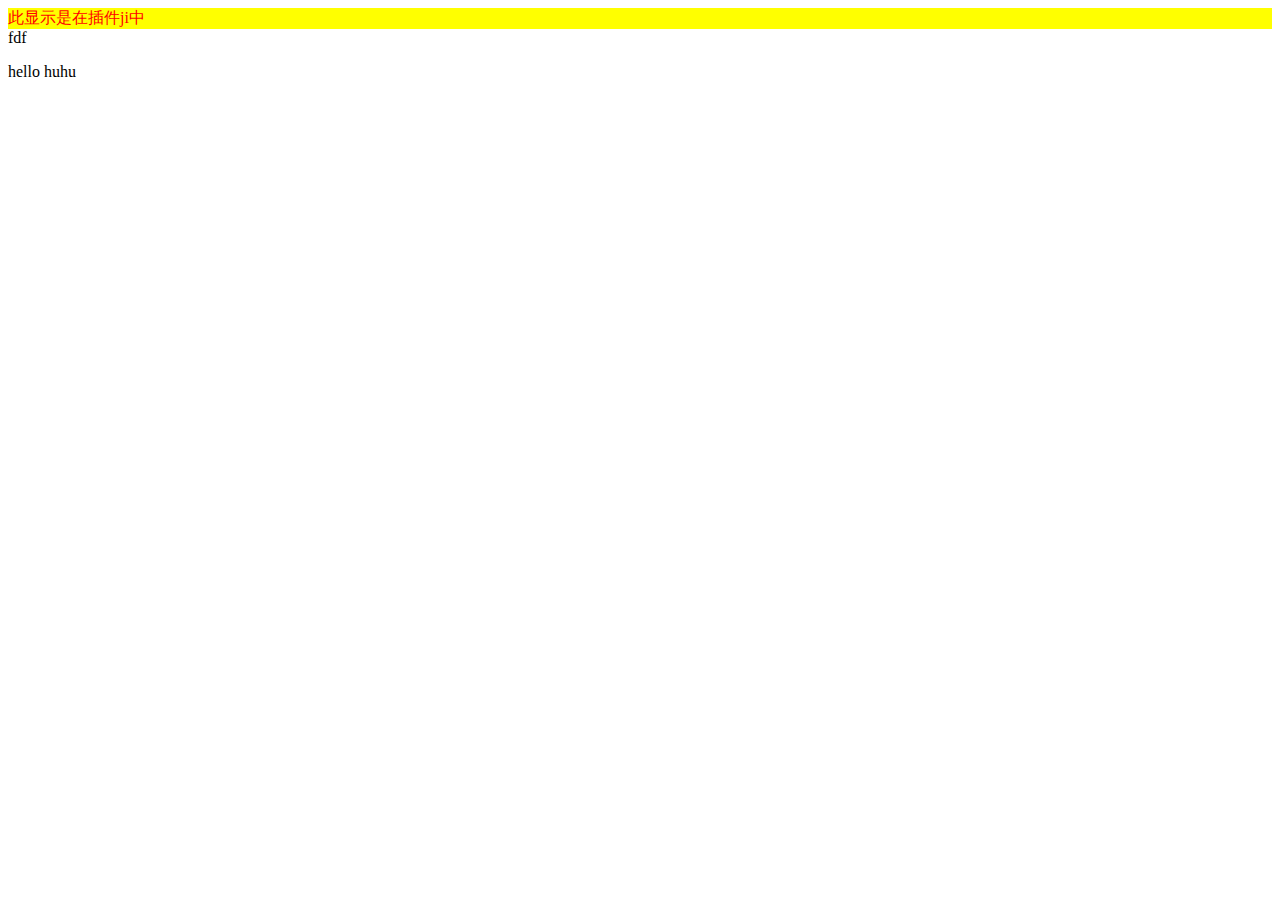
==== 自己的jquery/html/index.html @ d9ab7fa0 "自己写的第一版jquery库" ====
﻿<html>
<head>
 <meta charset="utf-8">
 <meta http-equiv="refresh" content="3">
</head>
<body>
       
	<div id="div" class="div1"><div>几号</div><p>kak</p>
	</div>
	<div id="div2" class="div2"><div>fdf<p>hello <span>huhu</span></p></div> </div>
</body>
 <script type="text/javascript"  src="../js/javascript.js">
</script>
</html>
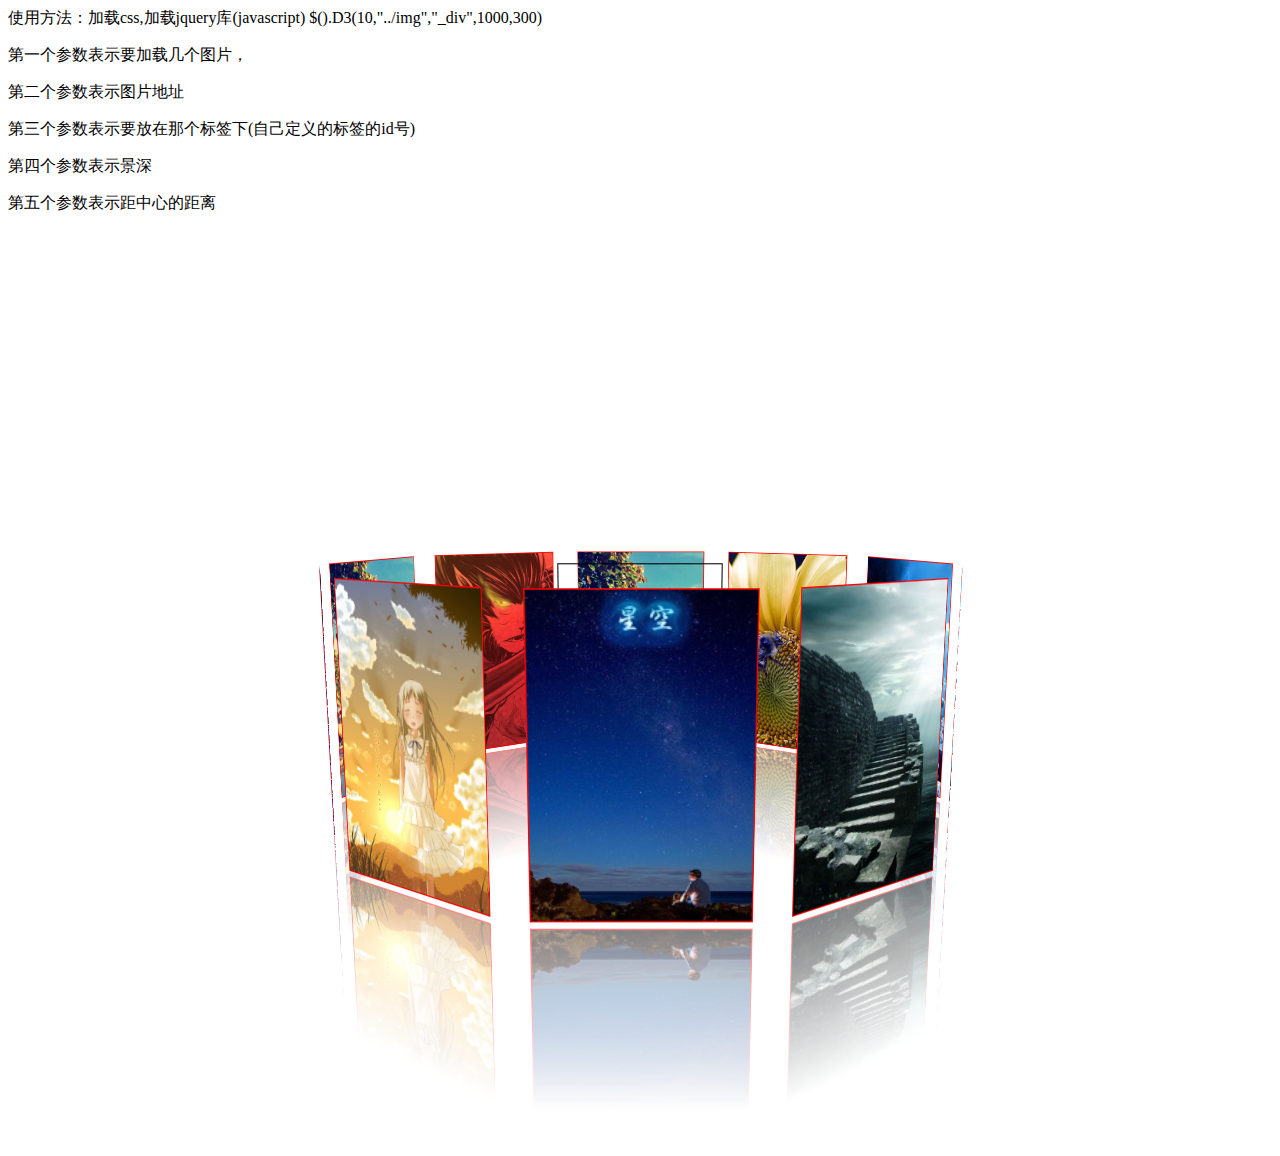
==== commit f82b96fa: "修改html，添加img" ====
--- a/自己的jquery/html/index.html
+++ b/自己的jquery/html/index.html
@@ -1,14 +1,31 @@
 ﻿<html>
 <head>
- <meta charset="utf-8">
- <meta http-equiv="refresh" content="3">
+	<meta charset="utf-8">
+	<link rel="stylesheet" type="text/css" href="../css/style.css">
 </head>
 <body>
-       
-	<div id="div" class="div1"><div>几号</div><p>kak</p>
+
+	<p>使用方法：加载css,加载jquery库(javascript)
+		$().D3(10,"../img","_div",1000,300)
+	</p>
+	
+		<p>第一个参数表示要加载几个图片，</p>
+		<p>第二个参数表示图片地址</p>
+		<p>第三个参数表示要放在那个标签下(自己定义的标签的id号)</p>
+		<p>第四个参数表示景深</p>
+		<p>第五个参数表示距中心的距离</p>
+	
+	<div id="_div">
+		
 	</div>
-	<div id="div2" class="div2"><div>fdf<p>hello <span>huhu</span></p></div> </div>
+
+
 </body>
- <script type="text/javascript"  src="../js/javascript.js">
+<script type="text/javascript"  src="../js/javascript.js">
+</script>
+
+
+<script >
+	$().D3(10,"../img","_div",1000,300)
 </script>
 </html>--- a/自己的jquery/css/style.css
+++ b/自己的jquery/css/style.css
@@ -0,0 +1,29 @@
+
+/*#_div是你要存放的位置*/
+/*	#_div{
+		perspective:1000px;
+	}
+	*/
+
+	/*以下是默认设置*/
+	#_wrap{
+		
+		/*position: relative;*/
+		width:160px;
+		height: 240px; 
+		border: 1px solid #000;
+		margin: 350px auto;
+		/*transform-style:preserve-3d; */
+		/*transform: rotateX(-10deg) rotateY(0deg);*/
+	}
+
+	#_wrap img{
+		/*position: absolute;*/
+		width: 160px;
+		height: 240px;
+		top:0;
+		border: 1px solid red;
+		/*倒影从下到上，top表示结束*/
+		/*-webkit-box-reflect:below 5px -webkit-linear-gradient(top,rgba(0,0,0,0) 40%,rgba(0,0,0,0.5) 100%) ;*/
+		
+	}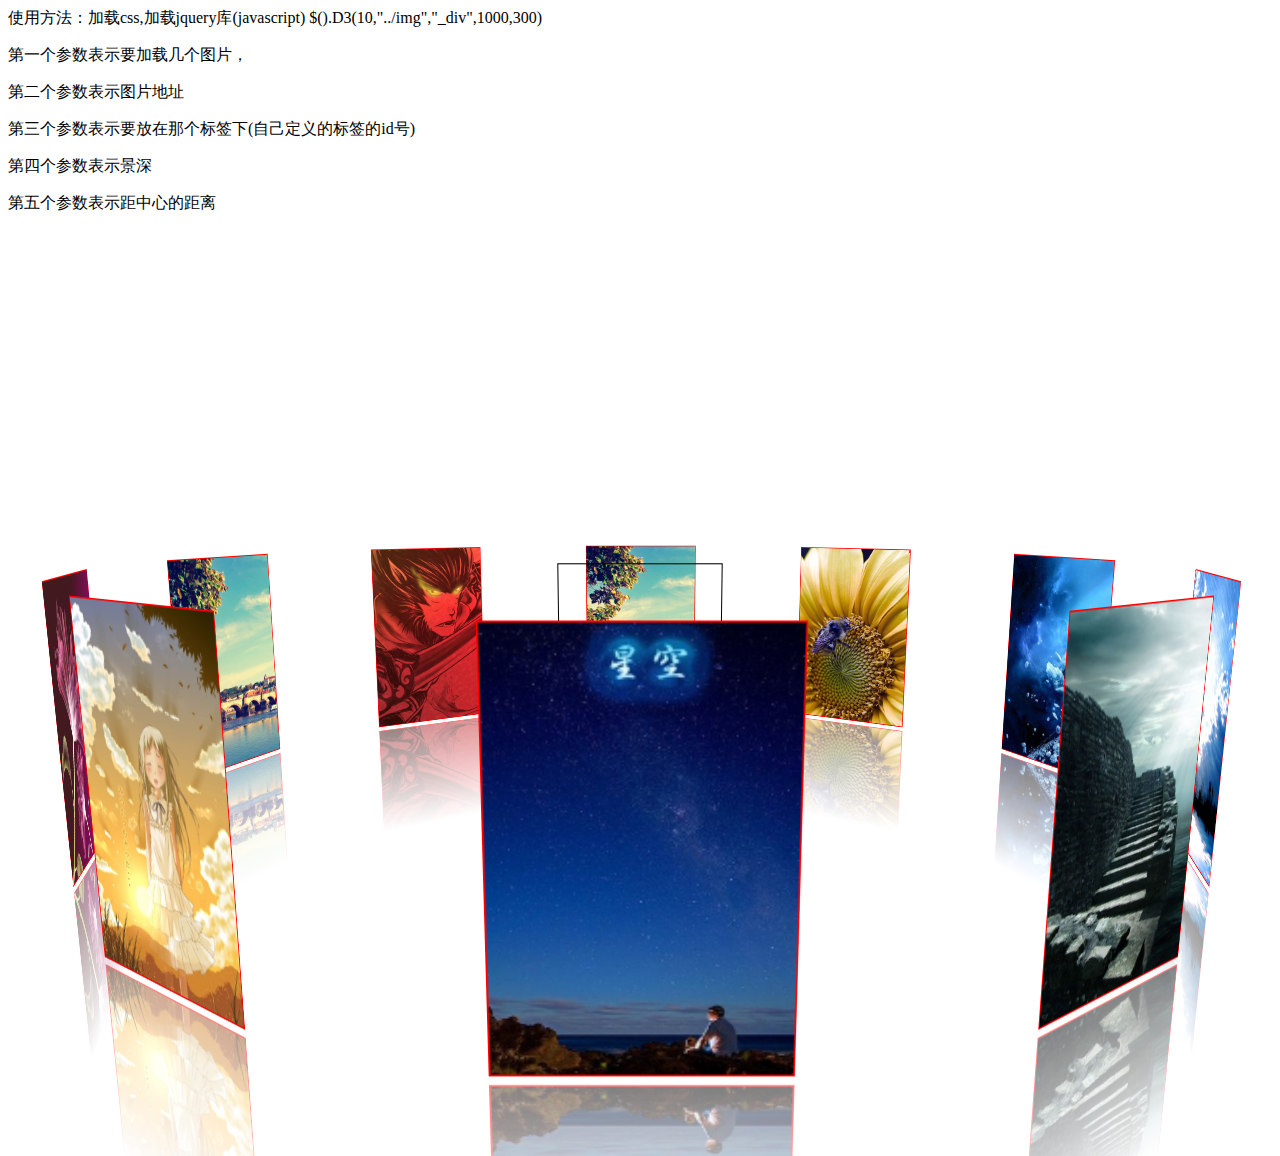
==== commit 92214452: "添加 元素前后新元素的工具" ====
--- a/自己的jquery/html/index.html
+++ b/自己的jquery/html/index.html
@@ -16,7 +16,6 @@
 		<p>第五个参数表示距中心的距离</p>
 	
 	<div id="_div">
-		
 	</div>
 
 
@@ -26,6 +25,6 @@
 
 
 <script >
-	$().D3(10,"../img","_div",1000,300)
+	$().D3(10,"../img","_div",1000,500)
 </script>
 </html>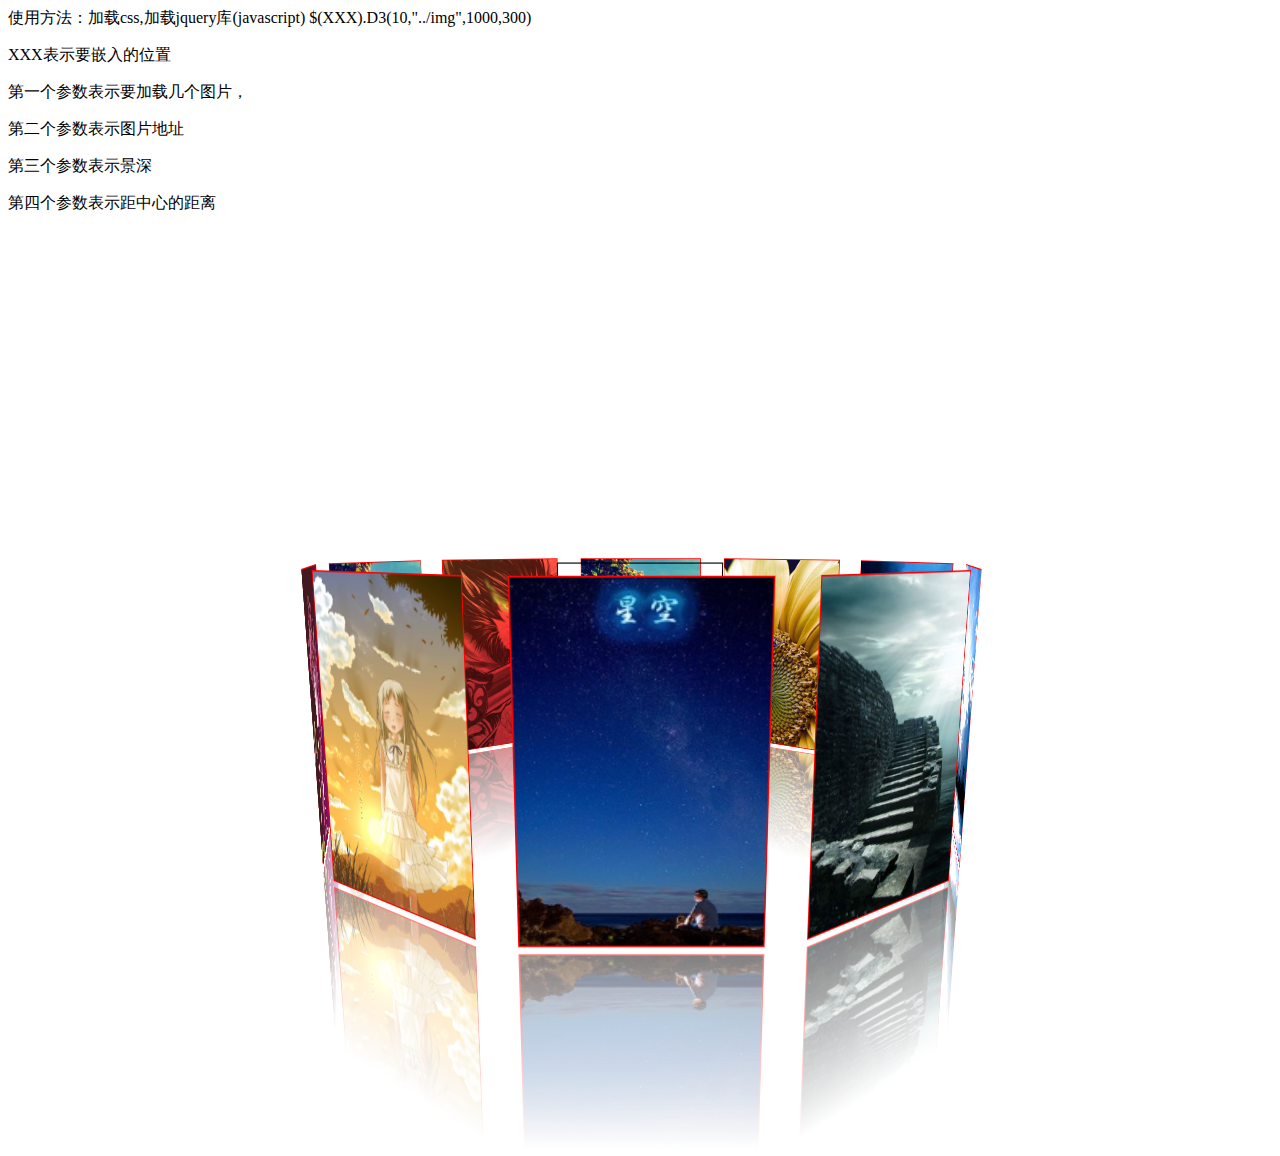
==== commit 8a3cc6e8: "主要修改javascript.js" ====
--- a/自己的jquery/html/index.html
+++ b/自己的jquery/html/index.html
@@ -6,15 +6,13 @@
 <body>
 
 	<p>使用方法：加载css,加载jquery库(javascript)
-		$().D3(10,"../img","_div",1000,300)
+		$(XXX).D3(10,"../img",1000,300)
 	</p>
-	
+	    <p>XXX表示要嵌入的位置</p>
 		<p>第一个参数表示要加载几个图片，</p>
 		<p>第二个参数表示图片地址</p>
-		<p>第三个参数表示要放在那个标签下(自己定义的标签的id号)</p>
-		<p>第四个参数表示景深</p>
-		<p>第五个参数表示距中心的距离</p>
-	
+		<p>第三个参数表示景深</p>
+		<p>第四个参数表示距中心的距离</p>
 	<div id="_div">
 	</div>
 
@@ -22,9 +20,5 @@
 </body>
 <script type="text/javascript"  src="../js/javascript.js">
 </script>
-
-
-<script >
-	$().D3(10,"../img","_div",1000,500)
-</script>
+<script type="text/javascript" src="../test.js"></script>
 </html>--- a/自己的jquery/css/style.css
+++ b/自己的jquery/css/style.css
@@ -1,11 +1,11 @@
 
-/*#_div是你要存放的位置*/
-/*	#_div{
-		perspective:1000px;
-	}
+
+	/*
+	以下是默认设置
+	可以改写,_wrap是包裹所有的
+	图片的盒子，决定视角向上还是向下
 	*/
 
-	/*以下是默认设置*/
 	#_wrap{
 		
 		/*position: relative;*/
@@ -17,13 +17,12 @@
 		/*transform: rotateX(-10deg) rotateY(0deg);*/
 	}
 
+
 	#_wrap img{
 		/*position: absolute;*/
 		width: 160px;
 		height: 240px;
-		top:0;
 		border: 1px solid red;
 		/*倒影从下到上，top表示结束*/
-		/*-webkit-box-reflect:below 5px -webkit-linear-gradient(top,rgba(0,0,0,0) 40%,rgba(0,0,0,0.5) 100%) ;*/
-		
+		/*-webkit-box-reflect:below 5px -webkit-linear-gradient(top,rgba(0,0,0,0) 40%,rgba(0,0,0,0.5) 100%) ;*/	
 	}